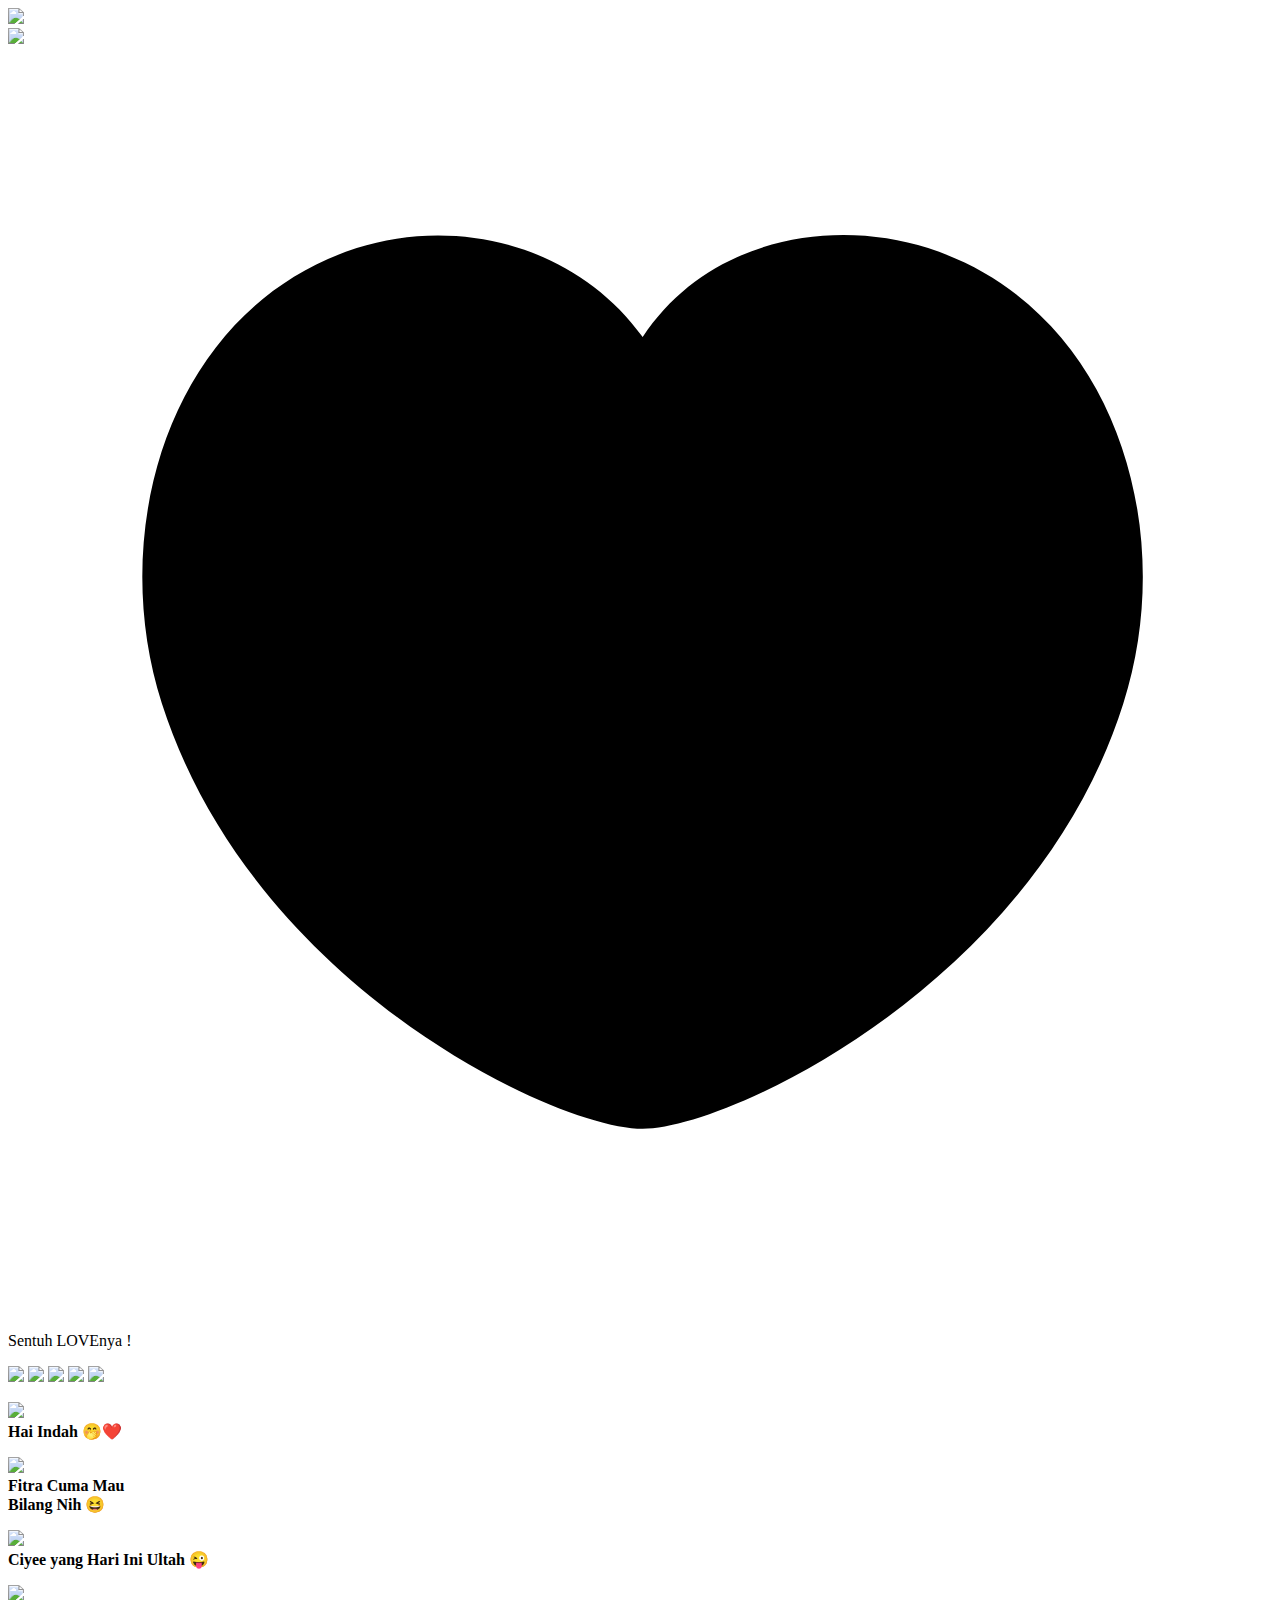
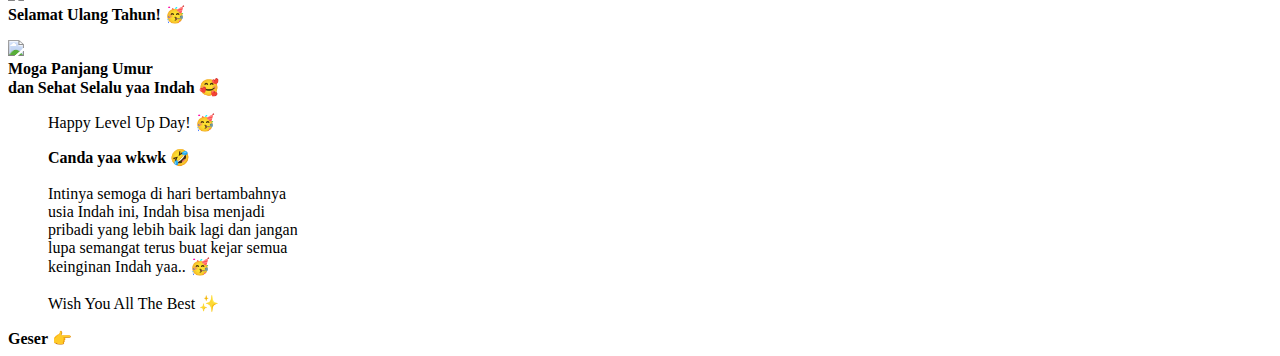
==== docs/index.html @ 5a0aa6e7 "Update and rename harimu.html to docs/index.html" ====
<!DOCTYPE html>
<html>
<meta charset='UTF-8' />
<meta content='width=device-width, initial-scale=1, user-scalable=1, minimum-scale=1, maximum-scale=5'
  name='viewport' />
<meta content='IE=edge' http-equiv='X-UA-Compatible' />

<link rel="icon" type="image/svg+xml" href="https://feeldreams.github.io/main-icon.png"> 
<link rel="apple-touch-icon" href="https://feeldreams.github.io/main-icon.png">
<script src="https://cdn.jsdelivr.net/npm/sweetalert2@11.0.19/dist/sweetalert2.all.min.js"></script>
<script src="https://unpkg.com/typeit@8.7.0/dist/index.umd.js"></script>
<link rel="stylesheet" href="style.css">

<head>
  <title>Happy Birthday Indah</title>
  <meta name="description" content="Hbd indahhh">

</head>

<body>

  <!-- Ganti Audio di sini -->
  <audio src="https://feeldreams.github.io/audio/janjisuci.mp3" id="linkmp3" class="sembunyi"></audio>

  <div id="bodyblur">
    <!-- Wallpaper / Background --><img src="https://feeldreams.github.io/pics/awan6.jpg" id="wallpaper" />
  </div>

  <div id='Content'>

    <div id="ftAwal">
      <!-- Stiker Pembuka -->
      <img src="https://feeldreams.github.io/pandaputih.gif" id="ftoAwal" />
    </div>

    <div id="loveIn">
      <!-- Tombol LOVE -->
      <a href="https://www.feeldream.id/2023/01/script-feeldream.html?m=1#harimu" target="_blank" class='lovein'><svg
          class='line' xmlns='http://www.w3.org/2000/svg' viewBox='0 0 24 24'>
          <g transform='translate(2.550170, 3.550158)'>
            <path
              d='M0.371729633,8.89614246 C-0.701270367,5.54614246 0.553729633,1.38114246 4.07072963,0.249142462 C5.92072963,-0.347857538 8.20372963,0.150142462 9.50072963,1.93914246 C10.7237296,0.0841424625 13.0727296,-0.343857538 14.9207296,0.249142462 C18.4367296,1.38114246 19.6987296,5.54614246 18.6267296,8.89614246 C16.9567296,14.2061425 11.1297296,16.9721425 9.50072963,16.9721425 C7.87272963,16.9721425 2.09772963,14.2681425 0.371729633,8.89614246 Z'>
            </path>
            <path d='M13.23843,4.013842 C14.44543,4.137842 15.20043,5.094842 15.15543,6.435842'></path>
          </g>
        </svg></a>
    </div>
    <p id="ket">Sentuh LOVEnya !</p>

    <div class="kumpulanstiker">
      <!-- Stiker untuk Konten -->
      <img src="https://feeldreams.github.io/cilukba.gif" id="fotostiker" />
      <img src="https://feeldreams.github.io/pandapanah.gif" id="fotostiker1" />
      <img src="https://feeldreams.github.io/pandaputih.gif" id="fotostikerPopup" />
      <img src="https://feeldreams.github.io/weee.gif" id="fotostikerPopupCon" />
      <img src="https://feeldreams.github.io/ngumpet.gif" id="fotostikerPopupCan" />
    </div>

    <div>
      <div id='pergeseran'>

        <!-- Pesan -->
        <p><b><img src="https://feeldreams.github.io/pusn.gif" /><br>
            <span>Hai Indah 🤭❤️</span>
          </b></p>

        <p><b><img src="https://feeldreams.github.io/mikir.gif" /><br>
            <span>Fitra Cuma Mau<br>Bilang Nih 😆</span>
          </b></p>

        <p><b><img src="https://feeldreams.github.io/cilukba.gif" /><br>
            <span>Ciyee yang Hari Ini Ultah 😜</span>
          </b></p>

        <p><b><img src="https://feeldreams.github.io/g5.gif" /><br>
            <span class="ft">Selamat Ulang Tahun! 🥳</span>
          </b></p>

        <p><b><img src="https://feeldreams.github.io/mndkat.gif" /><br>
            <span>Moga Panjang Umur<br>dan Sehat Selalu yaa Indah 🥰</span>
          </b></p>

      </div>
    </div>

    <!-- Edit Pesan Akhir di Sini -->
    <div>
      <blockquote id='bq'>
        <p id="teksnim">Happy Level Up Day! 🥳</p>
        <p id="kalimat"><span id="klganti"><b>Canda yaa wkwk 🤣</b><br><br></span>Intinya semoga di hari bertambahnya<br>usia Indah ini, Indah bisa menjadi<br>pribadi yang lebih baik lagi dan jangan<br>lupa semangat terus buat kejar semua<br>keinginan Indah yaa.. 🥳<br><br><span class="ft">Wish You All The Best ✨</span></p>
      </blockquote>
    </div>

    <!--<p id="ketgeser">Klik untuk Geser!</p>-->
    <div id="Tombol">
      <a onClick="multifungsi()">
        <b id="tmbl">Geser &#128073;</b>
      </a>
    </div>

  </div>

  <script src="https://htmlku.com/harimu/play/script.js"></script>
  <script>
    function bqmuncul() {
      if (poinjwb == 1) {
        katakata = kalimat.innerHTML; kalimat.innerHTML = "";
      } else {
        klganti.innerHTML = "Udah ah segitu aja 🤣<br><br>"; katakata = kalimat.innerHTML; kalimat.innerHTML = "";
      }
      Content.style = "opacity:1;margin-top:7vh"; fotostiker.style = "display:none"; pergeseran.style = "display:none"; Tombol.style = ""; bq.style = "position:relative;opacity:1;visibility:visible;margin-top:20px;transform: scale(1);";
      setTimeout(kalimatakhir, 200); ftganti = 0; fthilang();
    }

    tompositif = "Mau";
    tomnegatif = "Gamau";
    async function aksibalas() {
      var { isConfirmed: prtanya } = await swals.fire({
        title: 'Mau Kado Gak Nih? 🤭❤️',
        imageUrl: '' + fotostikerPopup.src, showCancelButton: true, confirmButtonText: '' + tompositif, cancelButtonText: '' + tomnegatif, cancelButtonColor: '#FF0000',
      });
      if (prtanya) {
        await swalst.fire({
          title: 'Tapi Boong! 🤣',
          html: 'Gajadi ngasih kado ah 😜❤️',
          imageUrl: '' + fotostikerPopupCon.src,
        });
        poinjwb = 1;
      } else {
        await swals.fire({
          title: 'Yaaahh!',
          html: 'Yaudah kalo gamau 😜❤️',
          imageUrl: '' + fotostikerPopupCan.src,
        });
        poinjwb = 2;
      }
      bqmuncul();
    }
  </script>
</body>

</html>
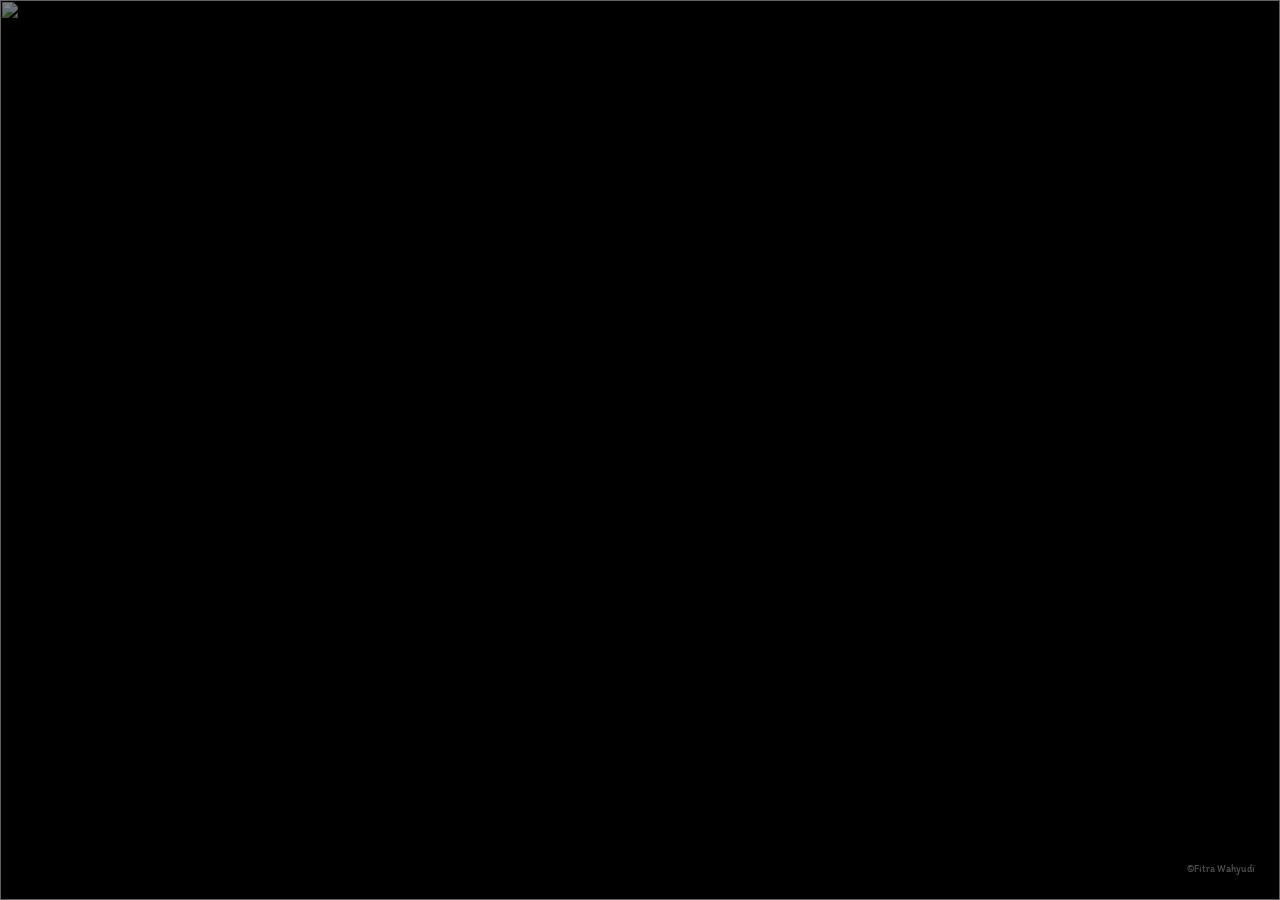
==== commit ab4dc810: "Update index.html" ====
--- a/docs/index.html
+++ b/docs/index.html
@@ -12,8 +12,8 @@
 <link rel="stylesheet" href="style.css">
 
 <head>
-  <title>Happy Birthday Indah</title>
-  <meta name="description" content="Hbd indahhh">
+  <title>Happy Birthday Cayaa</title>
+  <meta name="description" content="Hbd Cayaa">
 
 </head>
 
@@ -61,23 +61,23 @@
 
         <!-- Pesan -->
         <p><b><img src="https://feeldreams.github.io/pusn.gif" /><br>
-            <span>Hai Indah 🤭❤️</span>
+            <span>Hai Cayaaa 🤭❤️</span>
           </b></p>
 
         <p><b><img src="https://feeldreams.github.io/mikir.gif" /><br>
-            <span>Fitra Cuma Mau<br>Bilang Nih 😆</span>
+            <span>Abang Cuma Mau<br>Bilang Nih 😆</span>
           </b></p>
 
         <p><b><img src="https://feeldreams.github.io/cilukba.gif" /><br>
-            <span>Ciyee yang Hari Ini Ultah 😜</span>
+            <span>Selamat ulang tahun yaa, meskipun belum waktunya😜</span>
           </b></p>
 
         <p><b><img src="https://feeldreams.github.io/g5.gif" /><br>
-            <span class="ft">Selamat Ulang Tahun! 🥳</span>
+            <span class="ft">Biar abang jadi orang pertama yang ucapin heheh 🥳</span>
           </b></p>
 
         <p><b><img src="https://feeldreams.github.io/mndkat.gif" /><br>
-            <span>Moga Panjang Umur<br>dan Sehat Selalu yaa Indah 🥰</span>
+            <span>Moga Panjang Umur<br>dan Sehat Selalu yaa Cayaa 🥰</span>
           </b></p>
 
       </div>
--- a/docs/style.css
+++ b/docs/style.css
@@ -0,0 +1,118 @@
+@import url('https://fonts.googleapis.com/css2?family=Caveat&family=Itim&display=swap');
+
+:root {
+--warna-bg: rgba(0, 0, 0, .3); 
+--tombol-teks: #fff;
+--tombol-bingkai: #fff;
+--bingkai: 18px;
+--bingkai-kiri: 1.3px solid var(--tombol-bingkai);
+--bingkai-kanan: 1.3px solid var(--tombol-bingkai);
+--gaya-font: 'Itim', cursive;
+--gaya-font2: 'Caveat', cursive;
+}
+@keyframes fanim {0% {background-position: 0% 0%;}25% {background-position: 100% 100%;} 50% {background-position: 0% 100%;} 75% {background-position: 50% 50%;} 100% {background-position: 0% 0%;}}
+body{background-color:#000;font-family:var(--gaya-font);padding: 20px 25px;-webkit-user-select: none; -ms-user-select: none; user-select: none;} a{text-decoration:none;}
+body::before{content:"\00A9 Fitra Wahyudi";color:white;opacity:.3;font-size:10px;position:fixed;bottom:25px;right:25px;z-index:2}
+#bodyblur{animation: jj 7s infinite;opacity:.5;position:fixed;top:0;left:0;right:0;bottom:0;background:rgba(0,0,0,.3);transition:all 1s ease;} 
+#wallpaper{width:100%;height:100%;transform: scale(1);transition:all 1.7s ease;}
+#beneranblur{position:fixed;top:0;left:0;right:0;bottom:0;background:rgba(0,0,0,.3);transition:all 3s ease;}
+
+@keyframes jj{0%  {transform: scale(1);} 50% {transform: scale(1.3);} 100% {transform: scale(1);}}
+@keyframes rts{from {transform:scale(.1);} to {transform:scale(1);}}
+@keyframes rto{from {transform:scale(1);} to {transform:scale(1.1);}}
+@keyframes aniopa{0% {transform: scale(1);} 50% {transform: scale(.75);} 100% {transform: scale(1);}}
+@keyframes rtf{from {transform: rotate(0deg);} to {transform: rotate(360deg);}} @keyframes rt{from {transform: scale(.9);/* transform: rotate(-5deg); */} to {transform: scale(1);/* transform: rotate(5deg); */}}
+@keyframes kont{0%  {left:-1px; top:-3px;} 50% {left:1px; top:3px;} 100% {left:-1px; top:-3px;}}
+
+blockquote{position:absolute;opacity:0;visibility:hidden;/*background:var(--warna-bg);border: 1px solid rgba(255, 255, 255, 0.5);border-radius:var(--bingkai);box-shadow: rgba(255,255,255, 0.3) 0px 7px 29px 0px;*/transform: scale(.1);transition:all .7s ease;margin-left:0;margin-right:0;color:var(--tombol-teks);text-shadow: 0px 2px 2px rgba(0, 0, 0, .8);/*backdrop-filter:blur(2px);*/}
+blockquote{width:400px;text-align:center;line-height:1.3em;padding:0}
+blockquote p{font-size:16px;font-weight:400;line-height:1.5em;transition:all .5s ease;margin-left:0;margin-right:0}
+blockquote p:not(#kalimat, #teksnim){display:none;}
+#teksnim, blockquote p span.ft{font-family:var(--gaya-font2);font-size:20px;font-weight:700}
+#teksnim{font-size:22px;position:absolute;opacity:0;transform:scale(0);transition:all .8s ease}
+
+#pergeseran{margin-top:40px;position:absolute;opacity:0;transform:scale(0);transition:all 1s ease;display:flex;flex-wrap:nowrap;align-items:flex-start;justify-content:flex-start;max-width:500px;padding:0 30px; overflow-y:hidden;overflow-x:hidden;scroll-behavior:smooth;scroll-snap-type:x mandatory; -ms-overflow-style:none;-webkit-overflow-scrolling:touch}
+#pergeseran p{background:rgba(0, 0, 0, .5);border:1px dashed #fff;border-radius:14px;padding:15px;display:flex;flex-wrap:nowrap;text-align:center;line-height:1.4em;align-items:center;justify-content:center;flex-shrink:0; width:90%;height:150px;margin:0 15px 0 0; scroll-snap-align:center}
+#pergeseran p, #psn{color:white;text-shadow: 0px 2px 2px rgba(0, 0, 0, .8);min-height:150px;}
+#pergeseran > *:last-child{margin-right:0} #pergeseran:after{content:'';display:block;flex-shrink:0; align-self:stretch;padding-left:20px}
+#pergeseran p b{display:block;}
+#pergeseran p b span{font-size:16px;font-weight:700;}
+#pergeseran p b span.ft{font-family:var(--gaya-font2);font-size:20px}
+#pergeseran p b img{background:rgba(255,255,255, .5);box-shadow: 0 4px 30px rgba(255,255,255, 0.2);backdrop-filter: blur(5px);-webkit-backdrop-filter: blur(5px);border: 1px solid rgba(255, 255, 255, 1);border-radius: 50%;padding:10px;width:70px;height:70px;margin-bottom:20px;}
+#fotolove{border-radius:50%;transition:all .3s ease;} #fotolove:hover{transform: scale(.8);}
+#pesanAkhir{margin-top:30px;font-family:var(--gaya-font3);font-size:22px !important;font-weight:400;text-align:center;position: absolute;opacity:0;}
+
+#Tombol{position:relative;opacity:0;margin-top:20px !important;display:flex;align-items:left;list-style:none;transform: scale(.1);transition:all .7s ease;}
+#Tombol a{display:inline-flex;align-items:center; margin:0;margin:12px 0 12px 0;transition:all .2s ease;padding:10px;outline:0;border:1px dashed #fff;border-radius:14px;line-height:15px;background:rgba(0,0,0,.5);color:white;font-size:12px;font-weight:400;white-space:nowrap;overflow:hidden;z-index:1} 
+
+#Content{animation-name:none;animation-duration: 3s;animation-iteration-count: infinite;position:relative;opacity:0;margin-top:50px;width:100%;height:180px;transition:all .7s ease;}
+#Content > *{display:flex;align-items:center;text-align:center;justify-content:center;margin-top:1px;}
+.kumpulanstiker > img{display:none;background:rgba(255,255,255, .5);box-shadow: 0 4px 30px rgba(255,255,255, 0.2);backdrop-filter: blur(5px);-webkit-backdrop-filter: blur(5px);border: 1px solid rgba(255, 255, 255, 1);border-radius: 50%;padding:10px;width:85px;height:85px;}
+#ftAwal > img{width:130px;height:130px;margin-bottom:30px;}
+#fotostiker{opacity:.1;transition:all .7s ease;transform: scale(.1);}
+#imglewat{margin:30px 0;opacity:0;max-width:520px;height:100px;position:absolute;transition:all 1s ease;}
+
+.halo{text-align:center;font-size:17px !important;position:relative;margin-bottom:20px} 
+.halo.gaya2{font-family:var(--gaya-font2);font-size:24px !important;margin-top:20px !important;}
+.halo.sty3{position:absolute !important;font-size:14px !important;font-weight:400 !important;margin:30px 20px !important;}
+
+#fotolove img{transition:all .5s ease;width:75px;height:75px;padding:0;background:none}
+#loveIn img{display:inline-flex;background:none;width:130px;height:130px;transition:all .3s ease;} 
+#ket, #ketgeser, .halo{text-shadow: 0px 2px 2px rgba(0, 0, 0, .8);font-size:17px;font-weight:700;color:white}
+#ket{margin-top:20px !important;font-size:12px;font-weight:400;opacity:.8}
+#ketgeser{position:absolute;margin-top:30px;font-size:10px;font-weight:400;transform:scale(0);opacity:0;transition:all .7s ease;}
+
+@keyframes leaves {0% {transform: scale(1.0);} 100% {transform: scale(.85);}}
+#loveIn{animation: leaves .7s ease-in-out infinite alternate;-webkit-animation: leaves 1s ease-in-out infinite alternate;} 
+.lovein{background:#fff;border-radius:50%;width:40px;height:40px;padding:10px;font-size:30px;display:flex;align-items:center;text-align:center;justify-content:center;transition:all .3s ease;}
+.lovein:hover{cursor:pointer}
+.lovein svg{stroke:#ff0000;stroke-width:1.3;fill:none;width:35px;height:35px}
+
+.swal2-modal > *{font-family:var(--gaya-font);font-size:16px;color:white}
+.swal2-title{line-height:1.3em;font-size:17px;text-align:center;padding:15px 30px 0 30px;}
+.swal2-timer-progress-bar-container > *{opacity:.7;background:#00B6FF;margin:0 2px}
+.swal2-modal{background: rgba(0,0,0, .6);backdrop-filter: blur(3px);-webkit-backdrop-filter: blur(3px);box-shadow: 0 4px 30px rgba(255,255,255, 0.3);border: 1px solid rgba(255, 255, 255, 0.3);border-radius: 14px;max-width:280px;top:-60px;}
+.swal2-image{background: rgba(255, 255, 255, 0.5);box-shadow: 0 4px 30px rgba(255,255,255, 0.3);backdrop-filter: blur(5px);-webkit-backdrop-filter: blur(5px);border: 1px solid rgba(255, 255, 255, 0.3);border-radius: 50%;padding:10px;}
+.swal2-styled.swal2-confirm, .swal2-styled.swal2-cancel{position: relative;background-color: #4839eb;color: #fff;font-size:14px;border:1px solid #ffffff59;border-radius:14px;z-index: 1;transition: all 0.2s;}
+.swal2-timer-progress-bar-container{margin-left: 8px; margin-right: 8px;}
+.fa-heart {opacity:.3;color:white;font-size: 20px;position: absolute;animation:  heartMove linear 1;top: -10vh;z-index: 0;}
+@keyframes heartMove {0%{transform: translateY(-10vh) ;} 100%{transform: translateY(100vh) ;}}
+.sembunyi, #pesanditolak > *, #kado2, #kado3, .kumpulanwp > *{display:none !important}
+
+svg{vertical-align: middle;width: 22px;height: 22px;fill: #fff}
+svg.line{fill: none;stroke-width: 2;animation: moving .7s linear infinite alternate;}
+.blocklove{display: none;flex-direction: column;justify-content: center;align-items: center;}
+.lovein{background:#fff;color:#FF0900;border-radius:50%;width:40px;height:40px;padding:10px;font-size:30px;display:flex;align-items:center;text-align:center;justify-content:center;transition:all .3s ease;}
+.lovein:hover{transform: scale(.9);color:#FF0900;}
+.heart-icon {stroke: #fff;width: 30px;height: 30px;position: fixed;animation:  heartMove linear 1;top: -10vh;z-index: 999;}
+
+@keyframes heartMove {
+  0% {transform: translateY(-10vh);}
+  100% {transform: translateY(100vh);}
+}
+
+.spin{animation: spin 4s linear infinite alternate;}
+@keyframes spin {
+  from {
+    transform: rotate(20deg);
+  }
+  to {
+    transform: rotate(-20deg);
+  }
+}
+@keyframes spin2 {
+  from {
+    transform: rotate(5deg);
+  }
+  to {
+    transform: rotate(-5deg);
+  }
+}
+@keyframes moving {
+  from {
+    transform: translateY(0);
+  }
+  to {
+    transform: translateY(3px);
+  }
+}
